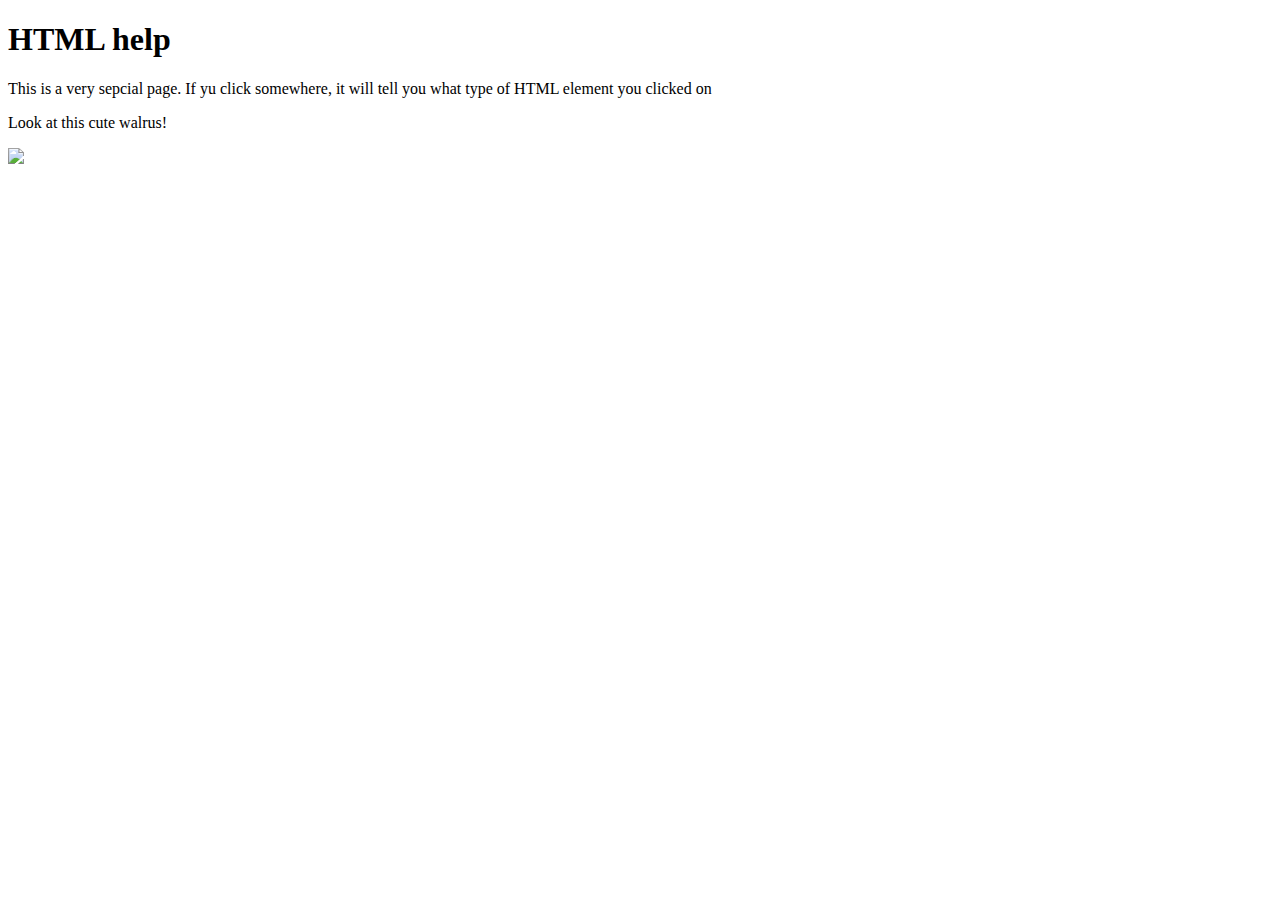
==== index.html @ 384a6f18 "initial commit with file structure setup" ====
<!DOCTYPE html>
<html lang="en">
<head>
  <meta charset="UTF-8">
  <meta http-equiv="X-UA-Compatible" content="IE=edge">
  <meta name="viewport" content="width=device-width, initial-scale=1.0">
  <link href="css/bootstrap.css" rel="stylesheet" type="text/css">
  <title>HTML help</title>
</head>
  <body>
    <div class="container">
      <h1>HTML help</h1>
      <P> This is a very sepcial page. If yu click somewhere, it will tell you what type of HTML element you clicked on</P>
      <p>Look at this cute walrus!</p>
      <img src="https://bit.ly/3ApqC2t">
    </div>
    <script src="jquery-3.6.4.js"></script>
    <script src="js/scripts.js"></script>
  </body>
</html>
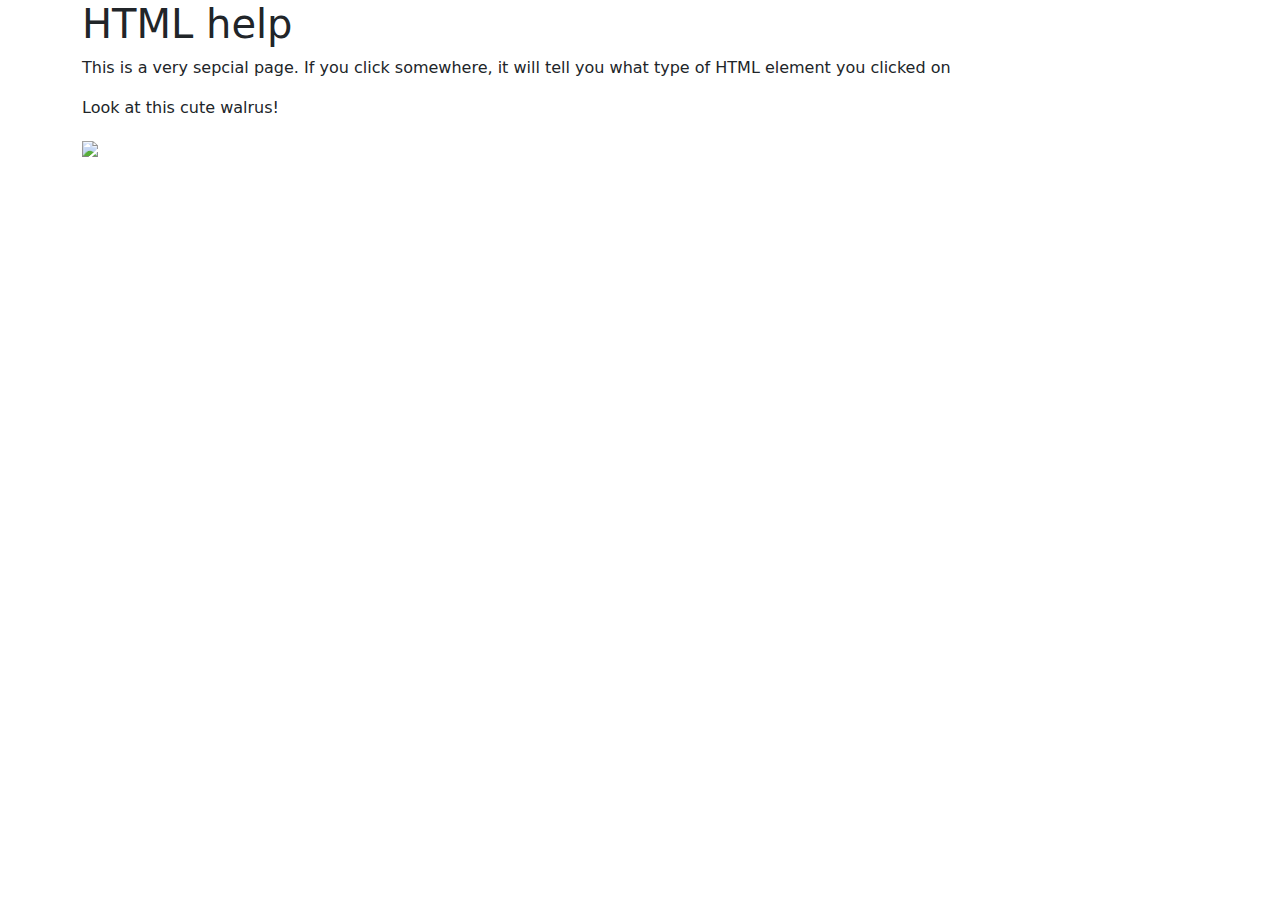
==== commit 13f64ecb: "do an initial commit for all files" ====
--- a/index.html
+++ b/index.html
@@ -5,16 +5,17 @@
   <meta http-equiv="X-UA-Compatible" content="IE=edge">
   <meta name="viewport" content="width=device-width, initial-scale=1.0">
   <link href="css/bootstrap.css" rel="stylesheet" type="text/css">
+  <script src="js/jquery-3.6.4.js"></script>
+  <script src="js/scripts.js"></script>
   <title>HTML help</title>
 </head>
   <body>
     <div class="container">
       <h1>HTML help</h1>
-      <P> This is a very sepcial page. If yu click somewhere, it will tell you what type of HTML element you clicked on</P>
+      <P> This is a very sepcial page. If you click somewhere, it will tell you what type of HTML element you clicked on</P>
       <p>Look at this cute walrus!</p>
       <img src="https://bit.ly/3ApqC2t">
     </div>
-    <script src="jquery-3.6.4.js"></script>
-    <script src="js/scripts.js"></script>
+
   </body>
 </html>